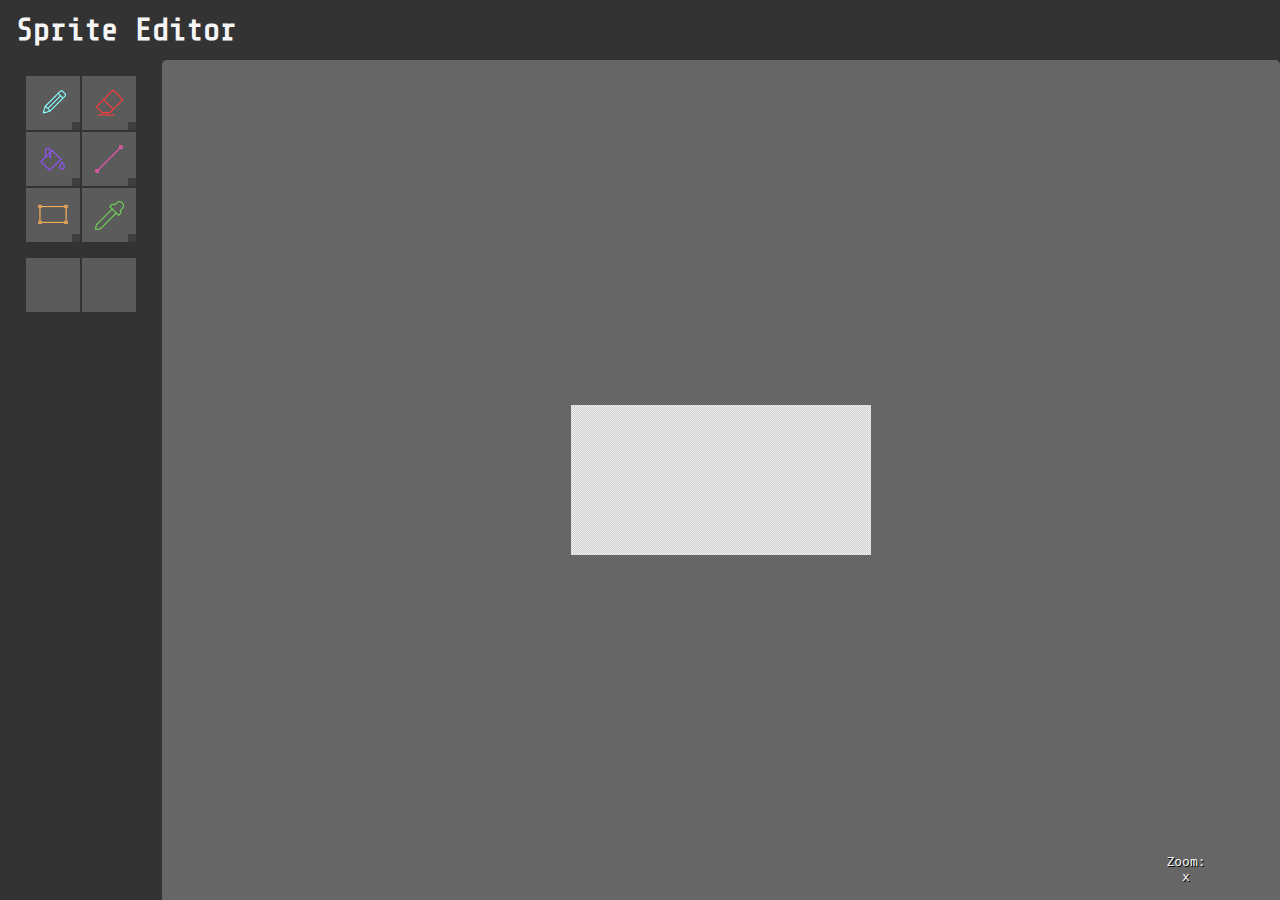
==== index.html @ c465c75c "Initial commit, moving from fegemo/pixel-sides" ====
<!DOCTYPE html>
<html lang="en">
<head>
  <meta charset="UTF-8">
  <meta http-equiv="X-UA-Compatible" content="IE=edge">
  <meta name="viewport" content="width=device-width, initial-scale=1.0">
  <title>Sprite Editor - Pixel Sides</title>
  <link rel="stylesheet" href="layout.css">
  <link rel="stylesheet" href="design.css">
  <link rel="shortcut icon" href="../docs/favicon.png">
  <script defer src="js/main.js" type="module"></script>
</head>
<body>
  <main>
    <header id="page-header">
      <h1>Sprite Editor</h1>
    </header>
    <section id="tools-section">
      <ul id="tools" class="tool-list">
        <li id="pencil-tool">Pencil</li>
        <li id="eraser-tool">Eraser</li>
        <li id="bucket-tool">Bucket</li>
        <li id="line-tool">Line</li>
        <li id="rectangle-tool">Rectangle</li>
        <li id="eye-dropper-tool">Eye dropper</li>
      </ul>
      <ul id="colors" class="tool-list">
        <li id="primary-color" class="swatch">
          <input type="color" value="#ffffff">
        </li>
        <li id="secondary-color" class="swatch">
          <input type="color" value="#000000">
        </li>
      </ul>
      <ul id="pallete" class="swatch-list">
        <li></li>
        <li></li>
        <li></li>
        <li></li>
        <li></li>
        <li></li>
        <li></li>
        <li></li>
      </ul>
    </section>
    <section id="options-section"></section>
    <section id="main-canvas-section">
      <canvas id="main-canvas" class="checkerboard-background"></canvas>
      <aside id="mouse-stats">
        <div>
          Zoom: <span id="zoom"></span>
        </div>
        <div>
          <span id="x-mouse"></span> x
          <span id="y-mouse"></span>
        </div>
      </aside>
    </section>
    <section id="colateral-section">
      <!-- multi-canvas plugin put canvases here -->
    </section>
  </main>
</body>
</html>
---- layout.css ----
:root {
  --tool-button-size: 54px;
  --header-height: 60px;
  --gap: 2px;
}

body {
  margin: 0;
}

main {
  height: 100vh;
  display: grid;
  grid-template-columns: auto 1fr auto;
  grid-template-rows: var(--header-height) auto 1fr;
}

#page-header {
  grid-row: 1 / 2;
  grid-column: 1 / 4;
}

#tools-section {
  grid-row: 2 / 3;
  grid-column: 1 / 2;
}

#main-canvas-section {
  grid-row: 2 / 4;
  grid-column: 2 / 3;
}

#colateral-section {
  grid-row: 2 / 4;
  grid-column: 3 / 4;
}

#options-section {
  grid-row: 3 / 4;
  grid-column: 1 / 2;
}

#main-canvas-section {
  display: flex;
  justify-content: center;
  align-items: center;
  position: relative;
  overflow: hidden;
}

.tool-list {
  padding-left: 0;
  list-style-type: none;
  max-width: calc(3 * var(--tool-button-size));
  display: flex;
  flex-wrap: wrap;
  gap: var(--gap);
  justify-content: center;
}

.tool-list>li {
  width: var(--tool-button-size);
  height: var(--tool-button-size);
}

.swatch-list {
  padding-left: 0;
  list-style-type: none;
}

#mouse-stats {
  position: absolute;
  right: 1rem;
  bottom: 1rem;
  font-family: monospace;
  display: inline-block;
  min-width: 12em;
  text-align: center;
}
---- design.css ----
@import url('https://fonts.googleapis.com/css2?family=Abel&family=Share+Tech+Mono&display=swap');
:root {
  --highlight-fg-color: cornflowerblue;
  --highlight-fg-color-dark: #01215d;
  --primary-text-color: whitesmoke;
  --primary-bg-color: #333;
  --secondary-bg-color: #666;
  --sans-font: "Abel", sans-serif;
  --mono-font: "Share Tech Mono", monospace;
  --tool-button-bg-color: #fff3;
  --checker-color-1: #f1f1f1;
  --checker-color-2: #cccccc;
  --active-tool-border-width: 3px;
}

* {
  user-select: none;
}

body {
  background-color: var(--primary-bg-color);
  font-family: var(--sans-font);
  color: var(--primary-text-color)
}

h1, h2, h3, h4, h5, h6 {
  font-family: var(--mono-font);
  margin: 0;
}

.tool-list>li {
  background-color: var(--tool-button-bg-color);
  position: relative;
}

#page-header {
  padding: 0.75em 1em;
}

#main-canvas-section {
  background-color: var(--secondary-bg-color);
  border-radius: 5px 5px 0 0;
}

.checkerboard-background, #main-canvas {
  background-image: url(img/fake.png);
  background-size: calc(var(--other-canvas-size) / 10) calc(var(--other-canvas-size) / 10);
  image-rendering: pixelated;
  background-position: center;
}

#colors input {
  position: absolute;
  inset: 0;
  width: 100%;
  height: 100%;
  opacity: 0;
}

.active-tool::before {
  content: "";
  display: block;
  position: absolute;
  inset: 0;
  border: var(--active-tool-border-width) solid var(--highlight-fg-color);
}

#main-canvas {
  background-size: 2px 2px;
  transition: all 200ms ease;
  transform: scale(1);
}

#mouse-stats {
  text-shadow: 1px 1px #000;
}

.tool-list>li {
  text-indent: -1000em;
  background-size: contain;
  position: relative;
}

#tools>li::after {
  content: attr(data-shortcut);
  display: block;
  font-size: 8px;
  color: white;
  position: absolute;
  right: 0;
  bottom: 0;
  width: 1em;
  height: 1em;
  z-index: 100;
  text-indent: initial;
  background-color: #0000004f;
  text-align: center;
  text-transform: uppercase;
  overflow: hidden;
}

#tools>li.active-tool::after {
  transform: translate(calc(-1 * var(--active-tool-border-width)), calc(-1 * var(--active-tool-border-width)));
}

#pencil-tool {
  background-image: url(img/pencil.png);
}

#eraser-tool {
  background-image: url(img/eraser.png);
}

#bucket-tool {
  background-image: url(img/bucket.png);
}

#line-tool {
  background-image: url(img/line.png);
}

#rectangle-tool {
  background-image: url(img/rectangle.png);
}

#eye-dropper-tool {
  background-image: url(img/eye-dropper.png);
}
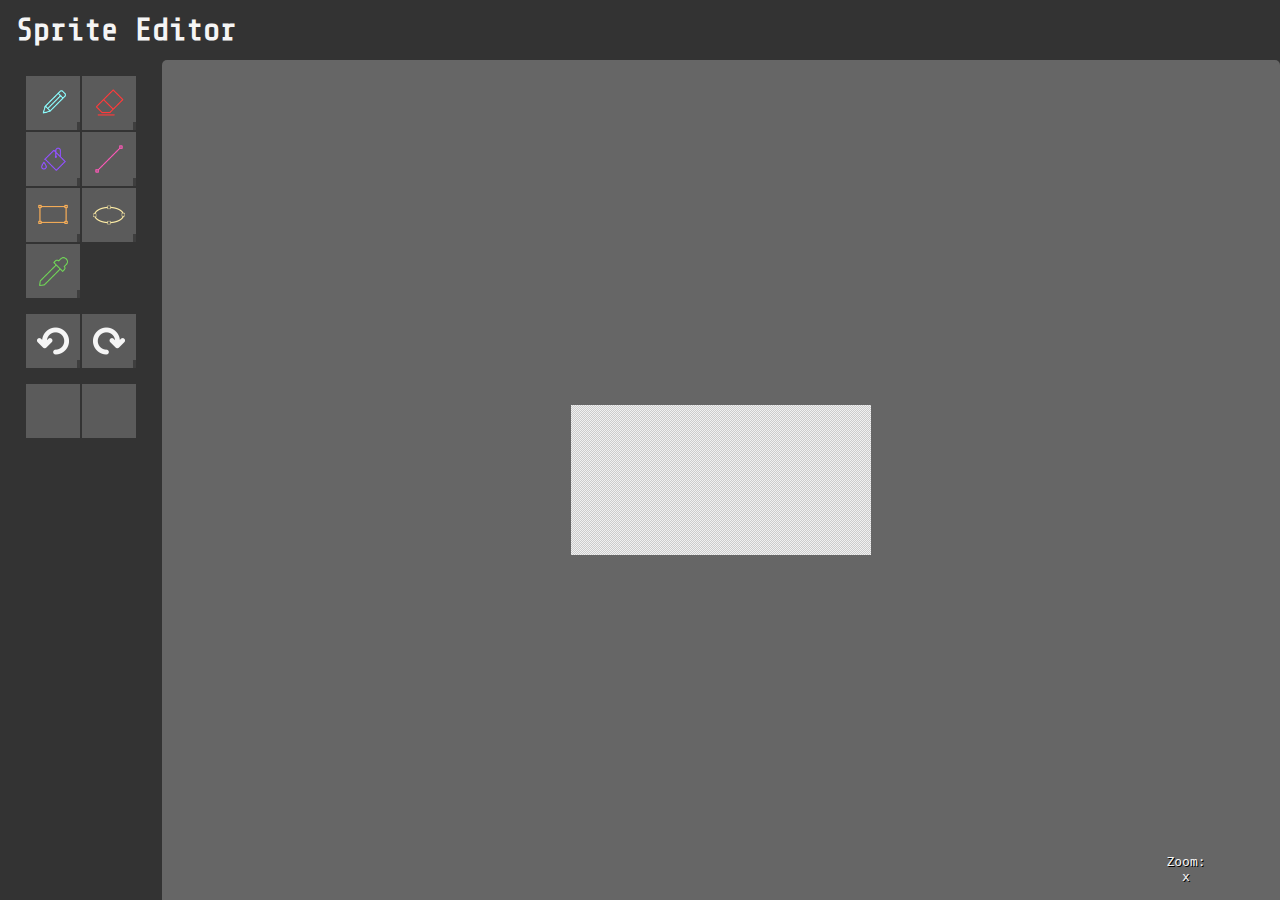
==== commit f37a41fc: "Updates HTML and CSS code according to the new tools developed" ====
--- a/index.html
+++ b/index.html
@@ -7,7 +7,6 @@
   <title>Sprite Editor - Pixel Sides</title>
   <link rel="stylesheet" href="layout.css">
   <link rel="stylesheet" href="design.css">
-  <link rel="shortcut icon" href="../docs/favicon.png">
   <script defer src="js/main.js" type="module"></script>
 </head>
 <body>
@@ -15,14 +14,20 @@
     <header id="page-header">
       <h1>Sprite Editor</h1>
     </header>
-    <section id="tools-section">
+    <section id="tools-section" class = "selectable">
       <ul id="tools" class="tool-list">
         <li id="pencil-tool">Pencil</li>
         <li id="eraser-tool">Eraser</li>
         <li id="bucket-tool">Bucket</li>
         <li id="line-tool">Line</li>
         <li id="rectangle-tool">Rectangle</li>
+        <li id="ellipse-tool">Ellipse</li>
         <li id="eye-dropper-tool">Eye dropper</li>
+        <li id="tool-placeholder"></li>
+      </ul>
+      <ul id="undo-redo-tools" class="tool-list">
+        <li id="undo-tool">Undo</li>
+        <li id="redo-tool">Redo</li>
       </ul>
       <ul id="colors" class="tool-list">
         <li id="primary-color" class="swatch">
@@ -32,18 +37,12 @@
           <input type="color" value="#000000">
         </li>
       </ul>
-      <ul id="pallete" class="swatch-list">
-        <li></li>
-        <li></li>
-        <li></li>
-        <li></li>
-        <li></li>
-        <li></li>
-        <li></li>
-        <li></li>
-      </ul>
     </section>
     <section id="options-section"></section>
+    <section id="swatch-list-section" class="selectable">
+      <div>
+      </div>
+    </section>
     <section id="main-canvas-section">
       <canvas id="main-canvas" class="checkerboard-background"></canvas>
       <aside id="mouse-stats">
@@ -56,9 +55,9 @@
         </div>
       </aside>
     </section>
-    <section id="colateral-section">
+    <section id="colateral-section" class="selectable">
       <!-- multi-canvas plugin put canvases here -->
     </section>
   </main>
 </body>
-</html>+</html>
--- a/layout.css
+++ b/layout.css
@@ -2,6 +2,7 @@
   --tool-button-size: 54px;
   --header-height: 60px;
   --gap: 2px;
+  --color-palette-item: 14px;
 }
 
 body {
@@ -12,7 +13,7 @@
   height: 100vh;
   display: grid;
   grid-template-columns: auto 1fr auto;
-  grid-template-rows: var(--header-height) auto 1fr;
+  grid-template-rows: var(--header-height) auto 1fr 1fr;
 }
 
 #page-header {
@@ -26,18 +27,49 @@
 }
 
 #main-canvas-section {
-  grid-row: 2 / 4;
+  grid-row: 2 / 5;
   grid-column: 2 / 3;
 }
 
 #colateral-section {
-  grid-row: 2 / 4;
+  grid-row: 2 / 5;
   grid-column: 3 / 4;
 }
 
 #options-section {
   grid-row: 3 / 4;
   grid-column: 1 / 2;
+}
+
+#swatch-list-section {
+  grid-row: 4 / 4;
+  grid-column: 1 / 2;
+  align-content: flex-end;
+}
+
+#swatch-list-section>div {
+  max-width: calc(3* var(--tool-button-size));
+  position: relative;
+  overflow-wrap: break-word;
+  box-sizing: border-box;
+  padding: 14%;
+  padding-top: 5%;
+  padding-bottom: 5%;
+  overflow-y: auto;
+  height: calc(2* var(--tool-button-size));
+  margin-bottom: 5%;
+  display: flex;
+  flex-wrap: wrap;
+  gap: var(--gap);
+  align-content: center;
+  overflow: visible;
+}
+
+.color-palette-item {
+  width: var(--color-palette-item);
+  height: var(--color-palette-item);
+  position: relative;
+  overflow: visible;
 }
 
 #main-canvas-section {
@@ -68,6 +100,12 @@
   list-style-type: none;
 }
 
+#tool-placeholder {
+  width: var(--tool-button-size);
+  height: var(--tool-button-size);
+  visibility: hidden;
+}
+
 #mouse-stats {
   position: absolute;
   right: 1rem;
--- a/design.css
+++ b/design.css
@@ -20,7 +20,32 @@
 body {
   background-color: var(--primary-bg-color);
   font-family: var(--sans-font);
-  color: var(--primary-text-color)
+  color: var(--primary-text-color);
+  cursor: url("/img/cursor-default.png"), auto
+}
+
+body.pencil-cursor {
+  cursor: url("/img/cursor-pencil.png") 0 16, auto;
+}
+
+body.line-cursor, body.rectangle-cursor, body.ellipse-cursor {
+  cursor: url("/img/cursor-crosshair-1.png") 8 8, auto;
+}
+
+body.bucket-cursor {
+  cursor: url("/img/cursor-bucket.png") 0 16, auto;
+}
+
+body.eye-dropper-cursor {
+  cursor: url("/img/cursor-eye-dropper.png") 0 16, auto;
+}
+
+body.eraser-cursor {
+  cursor: url("/img/cursor-eraser.png") 0 16, auto;
+}
+
+.selectable>ul>li, .selectable input, .selectable canvas, .selectable .color-palette-item {
+  cursor: url("/img/cursor-selection.png"), auto
 }
 
 h1, h2, h3, h4, h5, h6 {
@@ -28,7 +53,7 @@
   margin: 0;
 }
 
-.tool-list>li {
+.tool-list>li, .color-palette-item {
   background-color: var(--tool-button-bg-color);
   position: relative;
 }
@@ -81,7 +106,17 @@
   position: relative;
 }
 
-#tools>li::after {
+#undo-redo-tools>li, #ellipse-tool {
+  background-size: 60%;
+  background-repeat: no-repeat;
+  background-position: center;
+}
+
+#undo-redo-tools>li:active {
+  border: var(--active-tool-border-width) solid var(--highlight-fg-color);
+}
+
+#tools>li::after, #undo-redo-tools>li::after {
   content: attr(data-shortcut);
   display: block;
   font-size: 8px;
@@ -89,7 +124,9 @@
   position: absolute;
   right: 0;
   bottom: 0;
-  width: 1em;
+  width: max-content;
+  padding-left: 0.2em;
+  padding-right: 0.2em;
   height: 1em;
   z-index: 100;
   text-indent: initial;
@@ -99,7 +136,7 @@
   overflow: hidden;
 }
 
-#tools>li.active-tool::after {
+#tools>li.active-tool::after, #undo-redo-tools>li.active-tool::after {
   transform: translate(calc(-1 * var(--active-tool-border-width)), calc(-1 * var(--active-tool-border-width)));
 }
 
@@ -125,4 +162,47 @@
 
 #eye-dropper-tool {
   background-image: url(img/eye-dropper.png);
+}
+
+#undo-tool {
+  background-image: url(img/undo.png);
+}
+
+#redo-tool {
+  background-image: url(img/redo.png);
+}
+
+#ellipse-tool {
+  background-image: url(img/ellipse.png);
+}
+
+.color-palette-item .tooltip{
+  visibility: hidden;
+  width: max-content;
+  background-color: black;
+  text-align: center;
+  border-radius: 6px;
+  padding: 2px;
+  position: absolute;
+  display: inline-block;
+  bottom:175%;
+  z-index: 1;
+  font-size: 12px;
+  white-space: nowrap;
+  width: auto;
+}
+
+.color-palette-item:hover .tooltip{
+  visibility: visible;
+}
+
+.tooltip::after {
+  content: " ";
+  position: absolute;
+  top: 100%;
+  left: 8%;
+  margin-left: -5px;
+  border-width: 5px;
+  border-style: solid;
+  border-color: black transparent transparent transparent;
 }